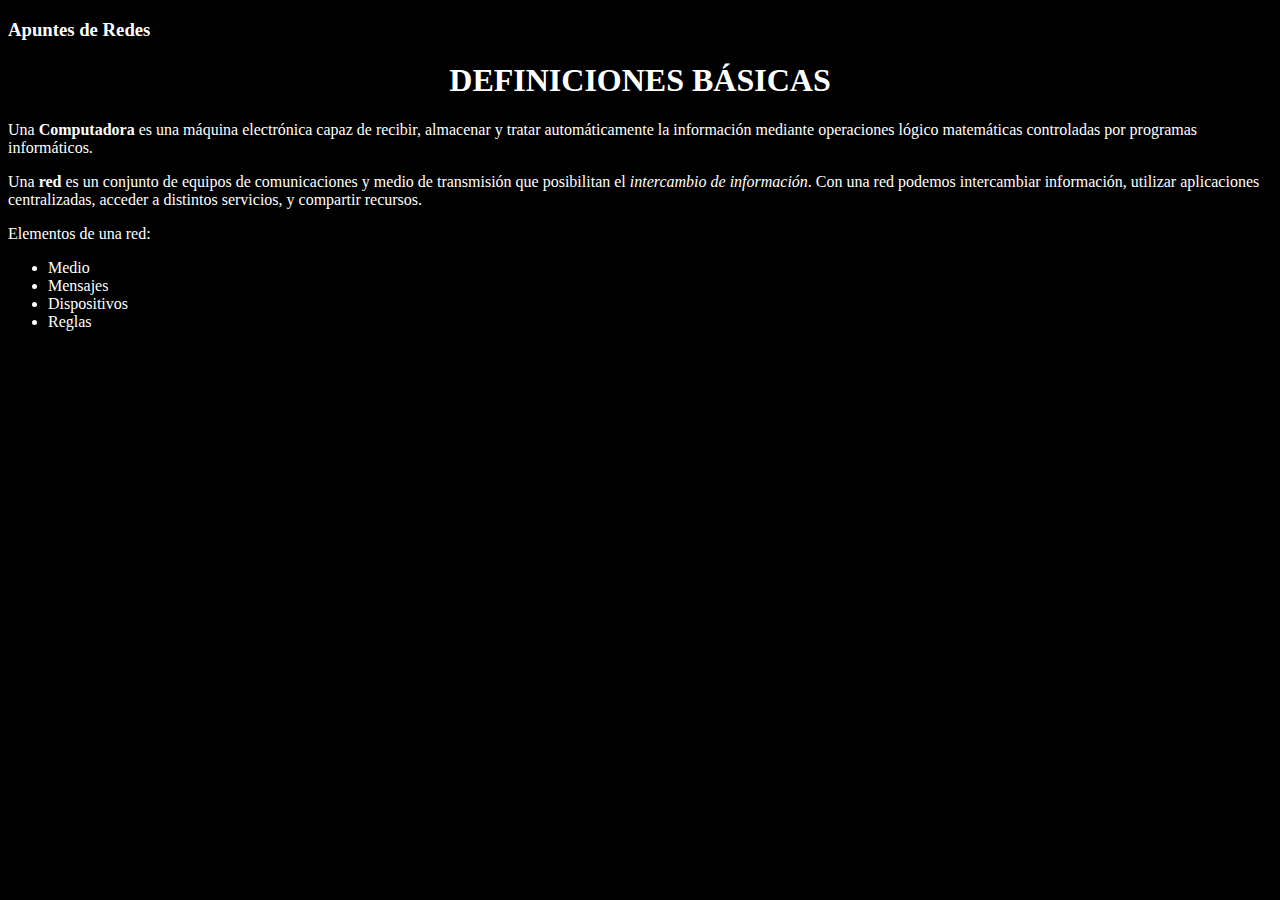
==== index.html @ 86dcafd4 "Add files via upload" ====
<!DOCTYPE html>
<html lang="en">
<head>
    <meta charset="UTF-8">
    <meta name="viewport" content="width=device-width, initial-scale=1.0">
    <title>Document</title>
    <link rel="stylesheet" href="style.css">
   
</head>
<body1>
 <h3>Apuntes de Redes</h3> 
    <h1> DEFINICIONES BÁSICAS</h1>
    
    
</body1>
<body> 
    Una <strong> Computadora </strong>es una máquina electrónica capaz de recibir, almacenar y
    tratar automáticamente la información mediante operaciones lógico
    matemáticas controladas por programas informáticos.
    <p>

    Una <strong> red </strong>es un conjunto de equipos de comunicaciones y medio de
transmisión que posibilitan el <i> intercambio de información</i>. Con una red
podemos intercambiar información, utilizar aplicaciones centralizadas,
acceder a distintos servicios, y compartir recursos.
    </p>


 Elementos de una red:
<ul>
 <li>Medio</li>
 <li>Mensajes</li>
 <li>Dispositivos</li>
 <li> Reglas</li>
</ul>


</body>



</html>
<html> 



<body>
    
</body>
</html>
---- style.css ----
head {




}

body {
    
background-color: rgb(0, 0, 0)
}
body {
    color: rgb(255, 255, 255);
}
body1{
    text-align: center;
        
}
h3 {
    text-align: left;
}
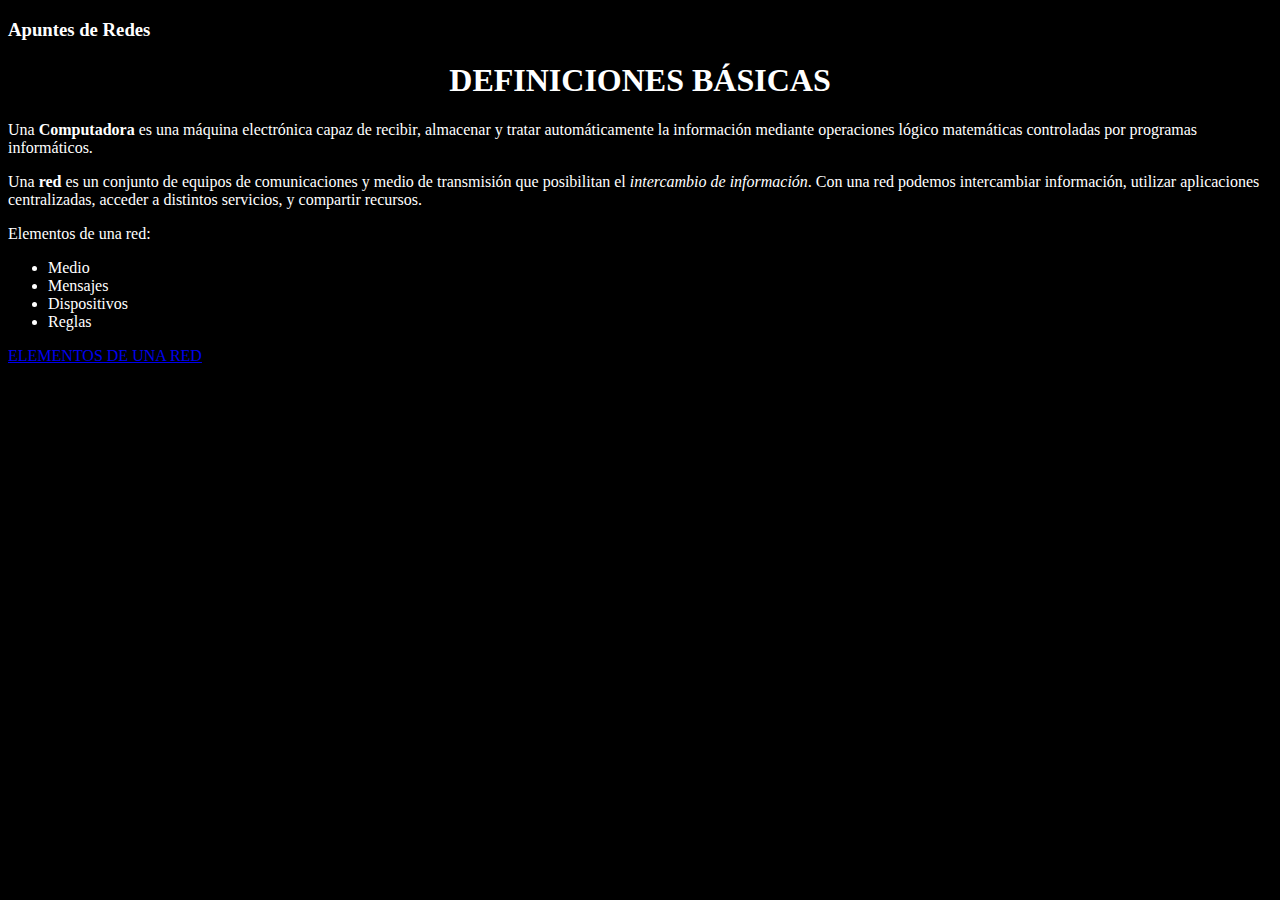
==== commit 1a35be16: "Add files via upload" ====
--- a/index.html
+++ b/index.html
@@ -33,18 +33,10 @@
  <li>Dispositivos</li>
  <li> Reglas</li>
 </ul>
-
+<a class="linkk" href="index2.html">ELEMENTOS DE UNA RED</a>
 
 </body>
 
 
 
 </html>
-<html> 
-
-
-
-<body>
-    
-</body>
-</html>